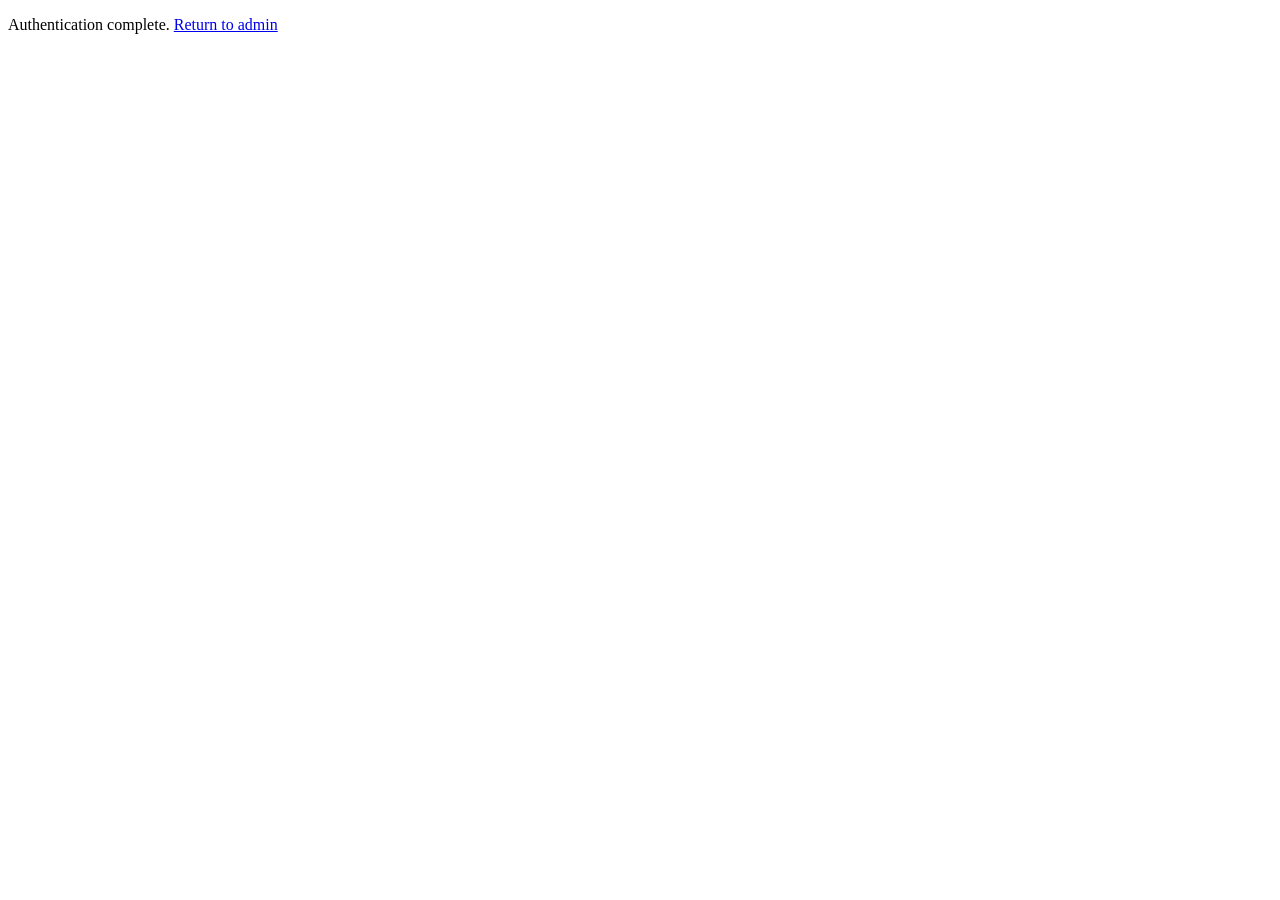
==== public/admin/relay.html @ 013d8e52 "Fix OAuth: use relay.html to send postMessage after cross-origin redirect" ====
<!DOCTYPE html>
<html>
  <head><title>Authenticating...</title></head>
  <body>
    <p>Authenticating, please wait...</p>
    <script>
      (function () {
        const hash = window.location.hash.slice(1);
        const params = new URLSearchParams(hash);
        const token = params.get('token');
        const error = params.get('error');

        let message;
        if (token) {
          message = 'authorization:github:success:' + JSON.stringify({ token: token, provider: 'github' });
        } else {
          message = 'authorization:github:error:' + JSON.stringify({ error: error || 'unknown_error' });
        }

        if (window.opener) {
          window.opener.postMessage(message, '*');
          window.close();
        } else {
          // opener not available — redirect to admin so user isn't stuck
          document.body.innerHTML = '<p>Authentication complete. <a href="/admin/">Return to admin</a></p>';
        }
      })();
    </script>
  </body>
</html>
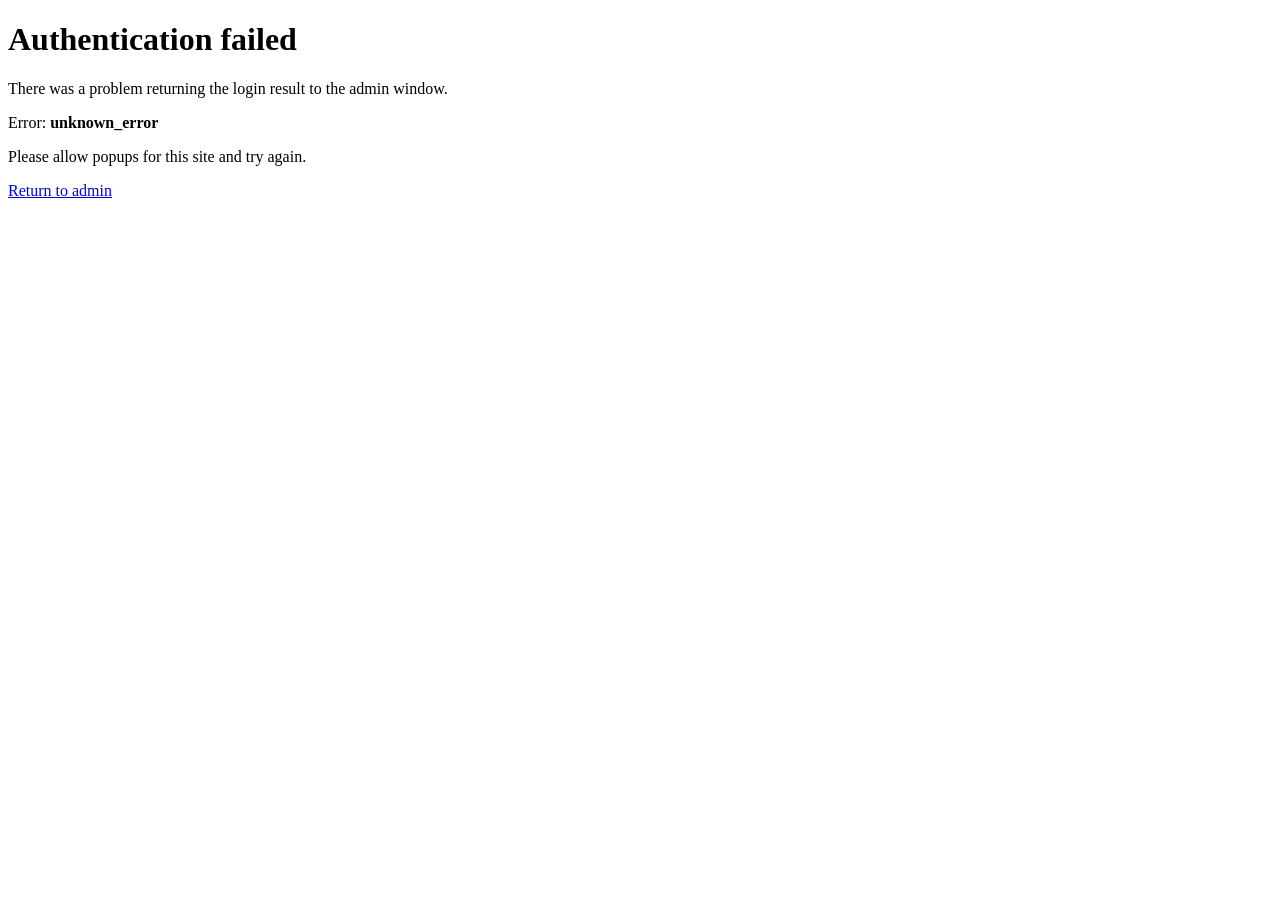
==== commit 9e674bc4: "Refactor authentication message handling in relay.html for clarity and improved flow" ====
--- a/public/admin/relay.html
+++ b/public/admin/relay.html
@@ -10,20 +10,39 @@
         const token = params.get('token');
         const error = params.get('error');
 
-        let message;
-        if (token) {
-          message = 'authorization:github:success:' + JSON.stringify({ token: token, provider: 'github' });
-        } else {
-          message = 'authorization:github:error:' + JSON.stringify({ error: error || 'unknown_error' });
+        if (token && window.opener) {
+          const message = 'authorization:github:success:' + JSON.stringify({ token: token, provider: 'github' });
+          window.opener.postMessage(message, '*');
+          window.close();
+          return;
         }
+
+        if (token && !window.opener) {
+          document.body.innerHTML = `
+            <h1>Authentication complete</h1>
+            <p>Your login succeeded, but the admin window could not be reached.</p>
+            <p>Please return to <a href="/admin/">admin</a> and try again with popups enabled.</p>
+            <pre style="white-space: pre-wrap; background:#f5f5f5; padding:1rem; border-radius:0.5rem; color:#111; overflow:auto;">token: ${token}</pre>
+          `;
+          return;
+        }
+
+        const errorMsg = error || 'unknown_error';
+        const message = 'authorization:github:error:' + JSON.stringify({ error: errorMsg });
 
         if (window.opener) {
           window.opener.postMessage(message, '*');
           window.close();
-        } else {
-          // opener not available — redirect to admin so user isn't stuck
-          document.body.innerHTML = '<p>Authentication complete. <a href="/admin/">Return to admin</a></p>';
+          return;
         }
+
+        document.body.innerHTML = `
+          <h1>Authentication failed</h1>
+          <p>There was a problem returning the login result to the admin window.</p>
+          <p>Error: <strong>${errorMsg}</strong></p>
+          <p>Please allow popups for this site and try again.</p>
+          <p><a href="/admin/">Return to admin</a></p>
+        `;
       })();
     </script>
   </body>
